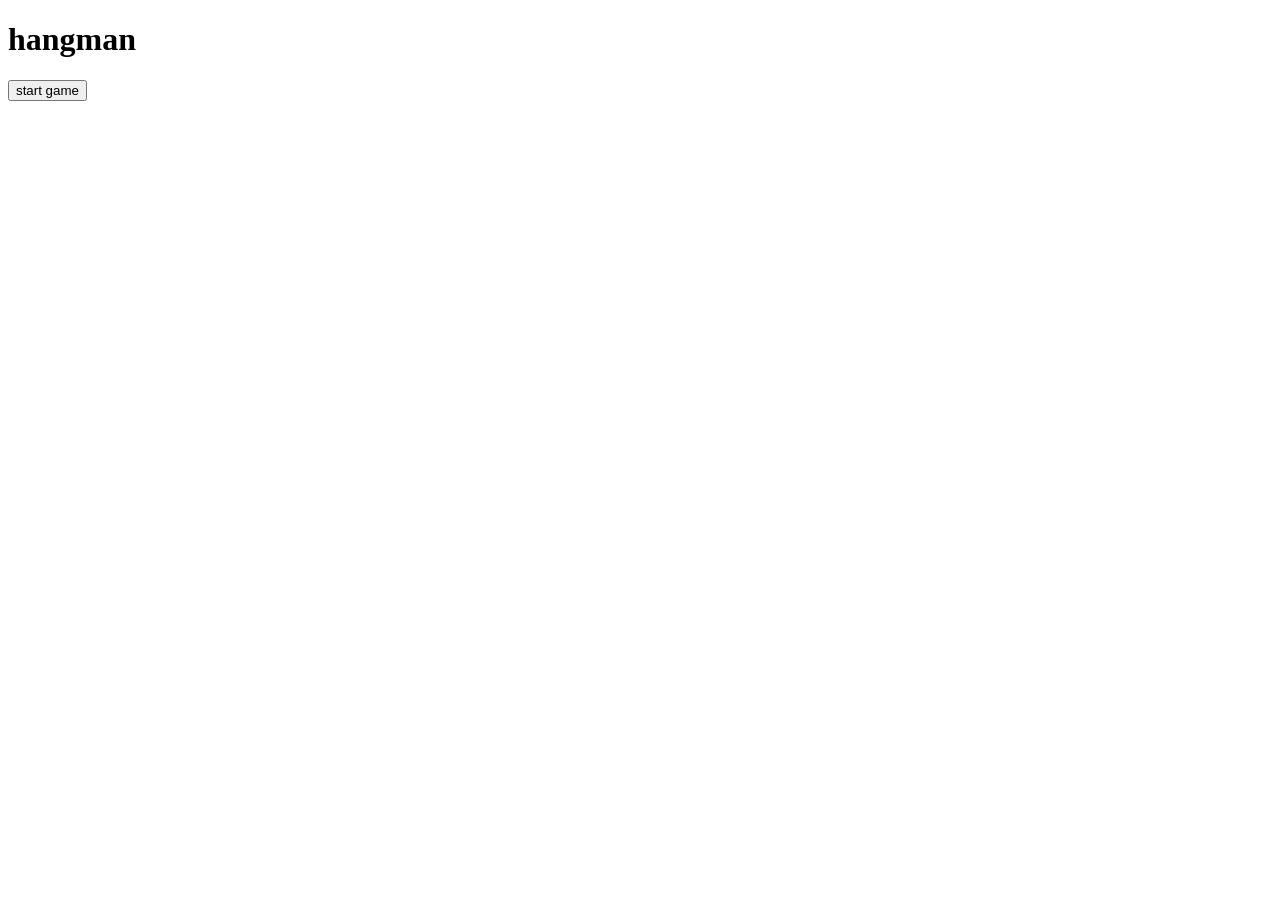
==== index.HTML @ 0dd0c9d4 "added keyup function" ====
<!DOCTYPE html>
<html lang="en">
<head>
	<meta charset="UTF-8">
	<title>hangman</title>

	<link rel="stylesheet" type="text/css" href="css/style.css">


</head>
<body class="bimage">

<h1>hangman</h1>

 <div id="playerWord"></div>

<!-- <div class="boxed"> A word will be choosen for you and you must guess what it is by guessing potential letters in that word.
If you choose a correct letter in that word then that letter will be revealed in its correct place within the word.
If the letter is not in the word then a body part will be added to the hangman.
You cannot guess the same letter twice and if the letter appears in the word twice then so too will your letter.
If the hangman is hanged before you can guess the word then you loose, if you can guess the word before the hangman is hanged then you win!</div> // -->

<button id="start">start game</button>

<script type="text/javascript" src="https://code.jquery.com/jquery-2.1.4.min.js"></script>

<script type="text/javascript" src="js/main.js"></script>





	
</body>
</html>
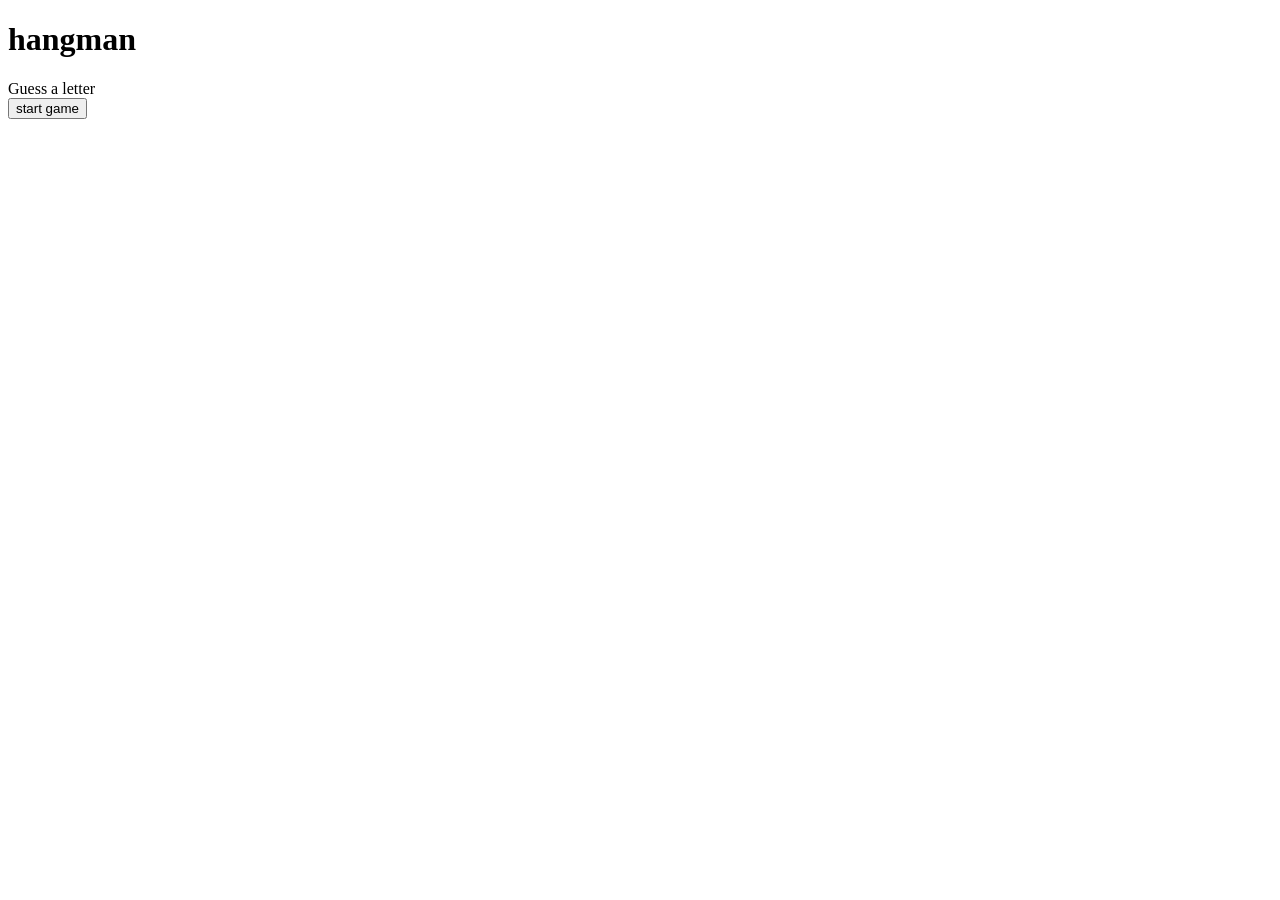
==== commit 1ba193bd: "added functional display of random word" ====
--- a/index.HTML
+++ b/index.HTML
@@ -13,6 +13,11 @@
 <h1>hangman</h1>
 
  <div id="playerWord"></div>
+
+ <div id="guessLetter">Guess a letter</div>
+
+ <div id="choosenLetters"></div>
+
 
 <!-- <div class="boxed"> A word will be choosen for you and you must guess what it is by guessing potential letters in that word.
 If you choose a correct letter in that word then that letter will be revealed in its correct place within the word.
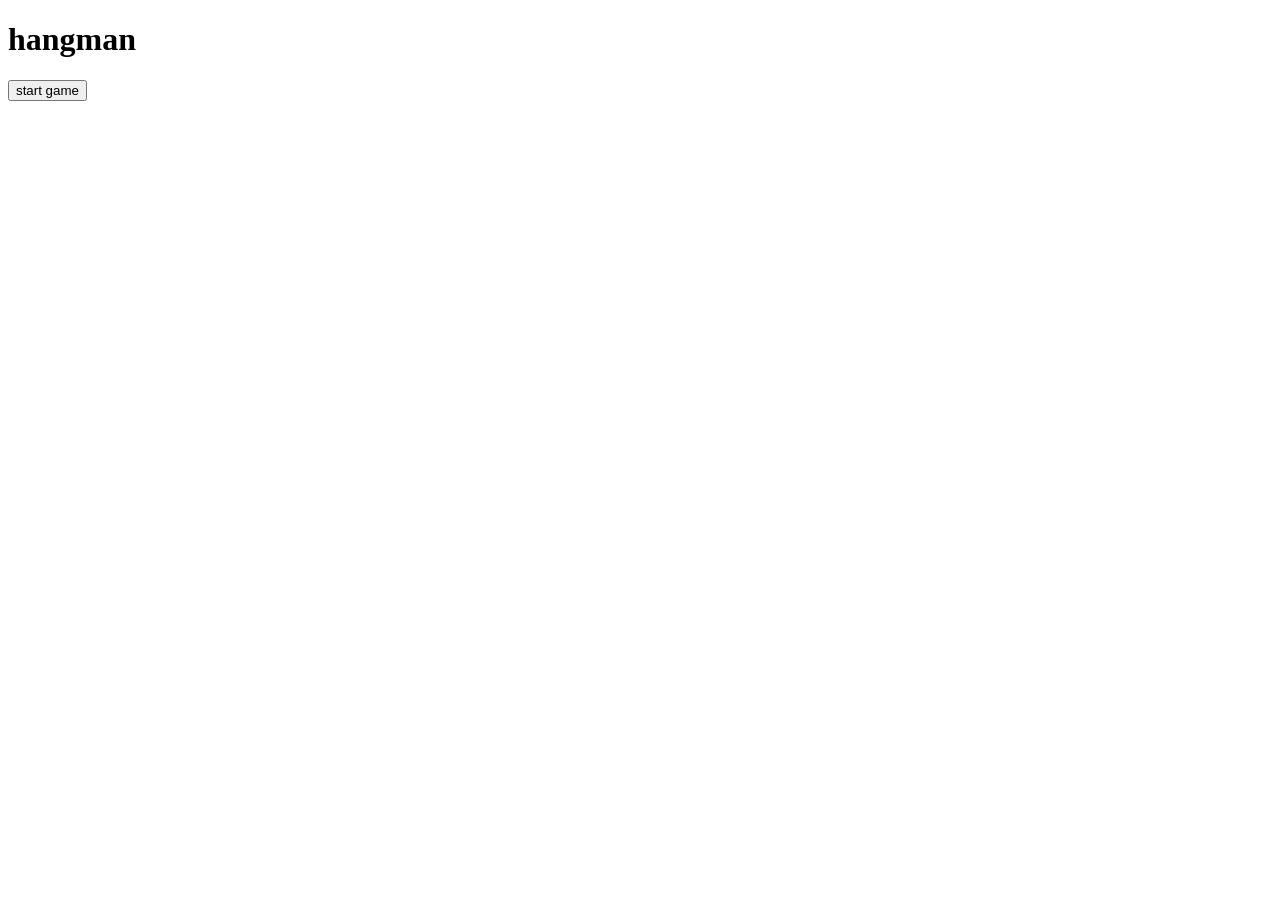
==== commit 9b0de850: "added reset btn" ====
--- a/index.HTML
+++ b/index.HTML
@@ -14,9 +14,11 @@
 
  <div id="playerWord"></div>
 
- <div id="guessLetter">Guess a letter</div>
+ <div id="guessLetter" style="display:none">Guess a letter</div>
 
  <div id="choosenLetters"></div>
+
+ <div id="boy" class="noose" style="display:none"></div>
 
 
 <!-- <div class="boxed"> A word will be choosen for you and you must guess what it is by guessing potential letters in that word.
@@ -26,6 +28,10 @@
 If the hangman is hanged before you can guess the word then you loose, if you can guess the word before the hangman is hanged then you win!</div> // -->
 
 <button id="start">start game</button>
+
+<button id="reset" style="display:none">reset game</button>
+
+<div id="msg" style="display: none">winner!</div>
 
 <script type="text/javascript" src="https://code.jquery.com/jquery-2.1.4.min.js"></script>
 
